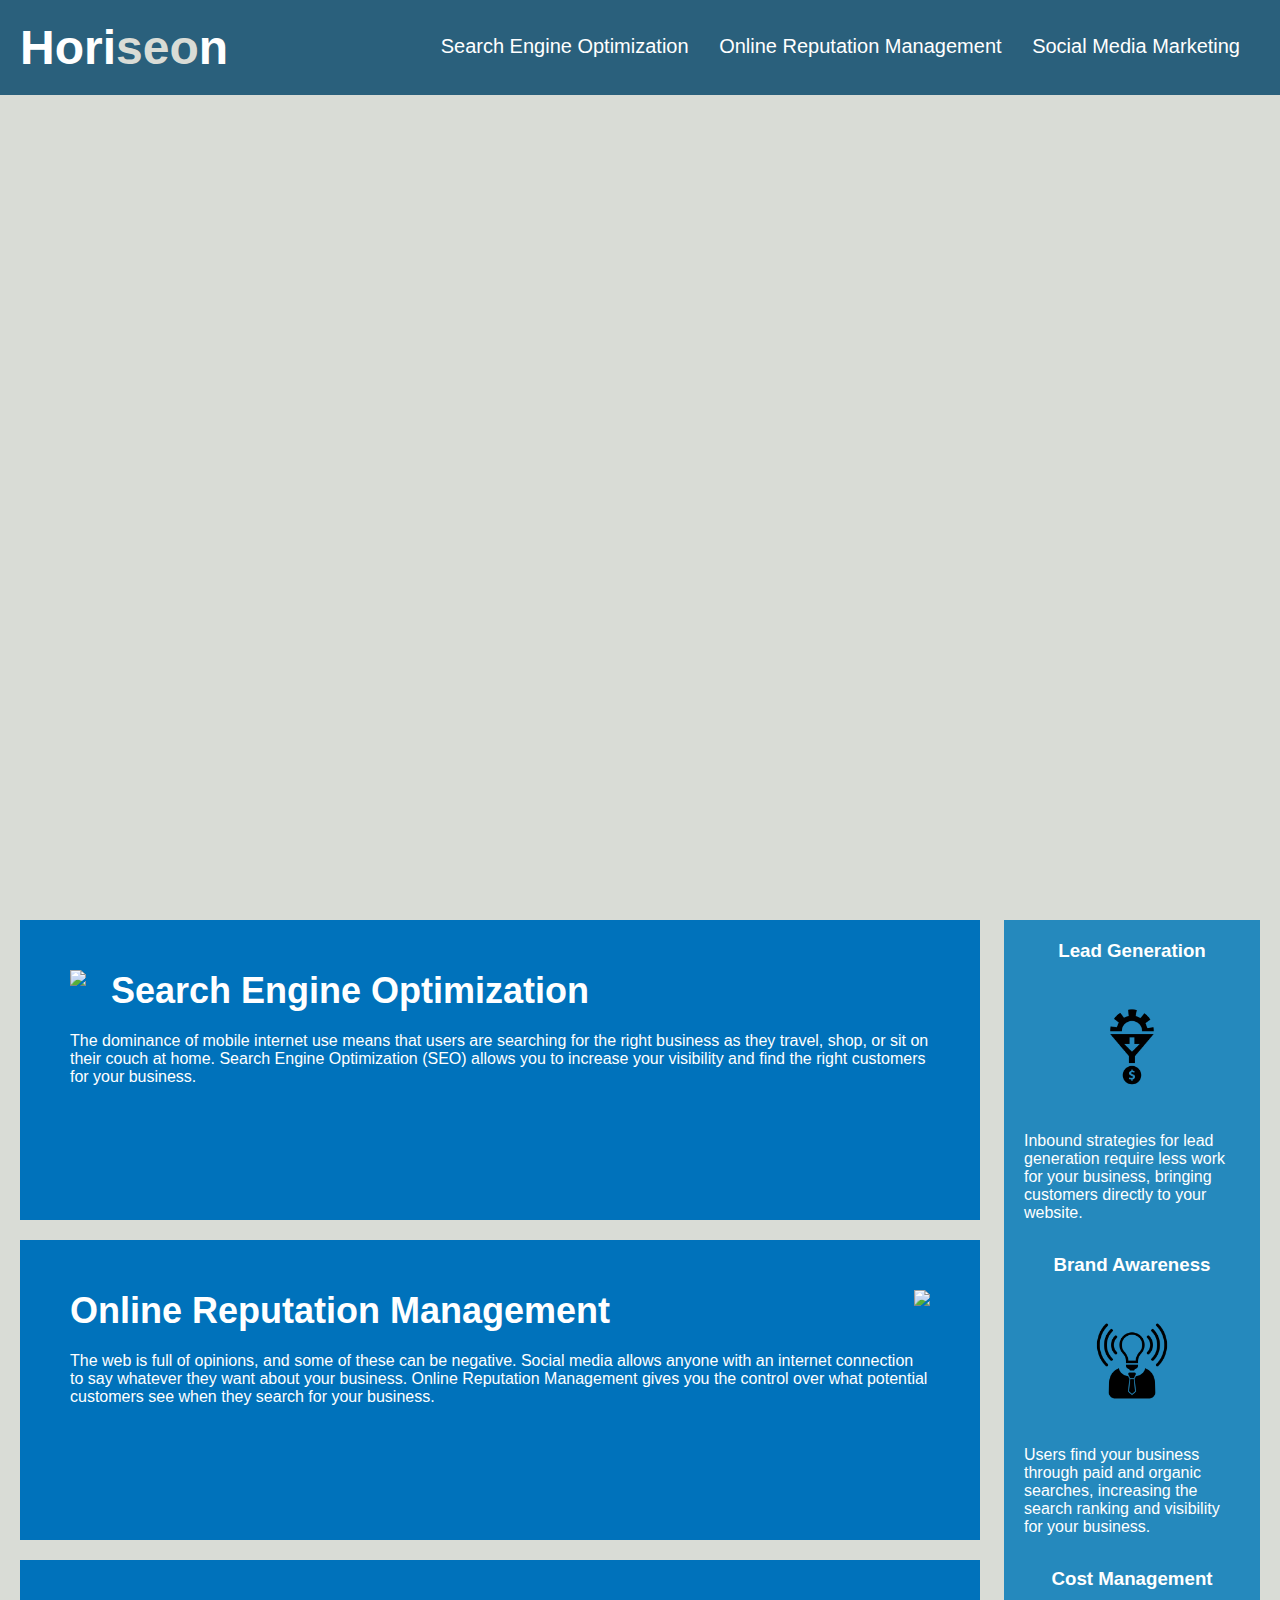
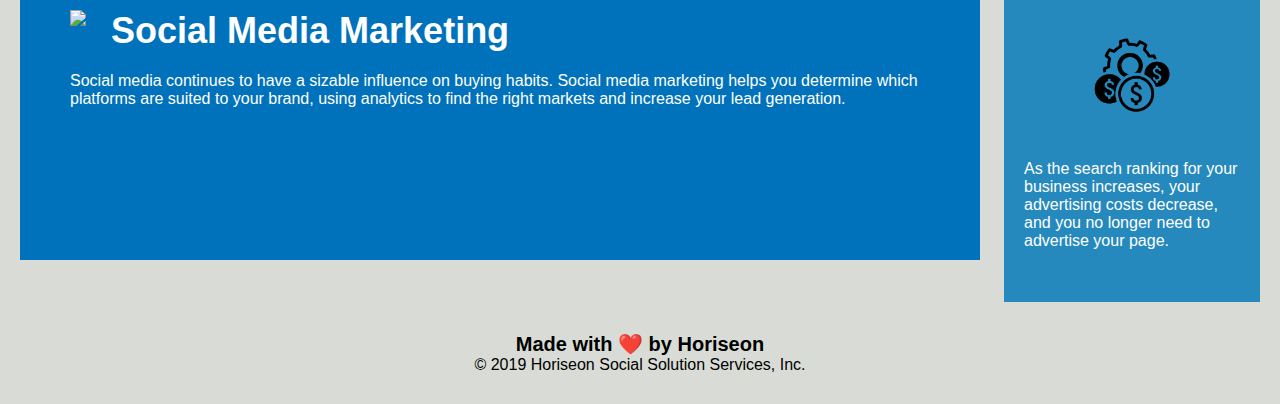
==== urban-octo-telegram/Develop/index.html @ b52e900d "clone horiseon code to my repo" ====
<!DOCTYPE html>
<html lang="en-us">

<head>
    <meta charset="UTF-8" />
    <link rel="stylesheet" href="./assets/css/style.css">
    <title>website</title>
</head>

<body>
    <div class="header">
        <h1>Hori<span class="seo">seo</span>n</h1>
        <div>
            <ul>
                <li>
                    <a href="#search-engine-optimization">Search Engine Optimization</a>
                </li>
                <li>
                    <a href="#online-reputation-management">Online Reputation Management</a>
                </li>
                <li>
                    <a href="#social-media-marketing">Social Media Marketing</a>
                </li>
            </ul>
        </div>
    </div>
    <div class="hero"></div>
    <div class="content">
        <div class="search-engine-optimization">
            <img src="./assets/images/search-engine-optimization.jpg" class="float-left" />
            <h2>Search Engine Optimization</h2>
            <p>
                The dominance of mobile internet use means that users are searching for the right business as they travel, shop, or sit on their couch at home. Search Engine Optimization (SEO) allows you to increase your visibility and find the right customers for your business.
            </p>
        </div>
        <div id="online-reputation-management" class="online-reputation-management">
            <img src="./assets/images/online-reputation-management.jpg" class="float-right" />
            <h2>Online Reputation Management</h2>
            <p>
                The web is full of opinions, and some of these can be negative. Social media allows anyone with an internet connection to say whatever they want about your business. Online Reputation Management gives you the control over what potential customers see when they search for your business.
            </p>
        </div>
        <div id="social-media-marketing" class="social-media-marketing">
            <img src="./assets/images/social-media-marketing.jpg" class="float-left" />
            <h2>Social Media Marketing</h2>
            <p>
                Social media continues to have a sizable influence on buying habits. Social media marketing helps you determine which platforms are suited to your brand, using analytics to find the right markets and increase your lead generation.
            </p>
        </div>
    </div>
    <div class="benefits">
        <div class="benefit-lead">
            <h3>Lead Generation</h3>
            <img src="./assets/images/lead-generation.png" />
            <p>
                Inbound strategies for lead generation require less work for your business, bringing customers directly to your website.
            </p>
        </div>
        <div class="benefit-brand">
            <h3>Brand Awareness</h3>
            <img src="./assets/images/brand-awareness.png" />
            <p>
                Users find your business through paid and organic searches, increasing the search ranking and visibility for your business.
            </p>
        </div>
        <div class="benefit-cost">
            <h3>Cost Management</h3>
            <img src="./assets/images/cost-management.png"></img>
            <p>
                As the search ranking for your business increases, your advertising costs decrease, and you no longer need to advertise your page.
            </p>
        </div>
    </div>
    <div class="footer">
        <h2>Made with ❤️️ by Horiseon</h2>
        <p>
            &copy; 2019 Horiseon Social Solution Services, Inc.
        </p>
    </div>
</body>

</html>
---- urban-octo-telegram/Develop/assets/css/style.css ----
* {
    box-sizing: border-box;
    padding: 0;
    margin: 0;
}

body {
    background-color: #d9dcd6;
}

.header {
    padding: 20px;
    font-family: 'Trebuchet MS', 'Lucida Sans Unicode', 'Lucida Grande', 'Lucida Sans', Arial, sans-serif;
    background-color: #2a607c;
    color: #ffffff;
}

.header h1 {
    display: inline-block;
    font-size: 48px;
}

.header h1 .seo {
    color: #d9dcd6;
}

.header div {
    padding-top: 15px;
    margin-right: 20px;
    float: right;
    font-family: 'Gill Sans', 'Gill Sans MT', Calibri, 'Trebuchet MS', sans-serif;
    font-size: 20px;
}

.header div ul {
    list-style-type: none;
}

.header div ul li {
    display: inline-block;
    margin-left: 25px;
}

a {
    color: #ffffff;
    text-decoration: none;
}

p {
    font-size: 16px;
}

.hero {
    height: 800px;
    width: 100%;
    margin-bottom: 25px;
    background-image: url("../images/digital-marketing-meeting.jpg");
    background-size: cover;
    background-position: center;
}

.float-left {
    float: left;
    margin-right: 25px;
}

.float-right {
    float: right;
    margin-left: 25px;
}

.content {
    width: 75%;
    display: inline-block;
    margin-left: 20px;
}

.benefits {
    margin-right: 20px;
    padding: 20px;
    clear: both;
    float: right;
    width: 20%;
    height: 100%;
    font-family: 'Gill Sans', 'Gill Sans MT', Calibri, 'Trebuchet MS', sans-serif;
    background-color: #2589bd;
}

.benefit-lead {
    margin-bottom: 32px;
    color: #ffffff;
}

.benefit-brand {
    margin-bottom: 32px;
    color: #ffffff;
}

.benefit-cost {
    margin-bottom: 32px;
    color: #ffffff;
}

.benefit-lead h3 {
    margin-bottom: 10px;
    text-align: center;
}

.benefit-brand h3 {
    margin-bottom: 10px;
    text-align: center;
}

.benefit-cost h3 {
    margin-bottom: 10px;
    text-align: center;
}

.benefit-lead img {
    display: block;
    margin: 10px auto;
    max-width: 150px;
}

.benefit-brand img {
    display: block;
    margin: 10px auto;
    max-width: 150px;
}

.benefit-cost img {
    display: block;
    margin: 10px auto;
    max-width: 150px;
}

.search-engine-optimization {
    margin-bottom: 20px;
    padding: 50px;
    height: 300px;
    font-family: 'Gill Sans', 'Gill Sans MT', Calibri, 'Trebuchet MS', sans-serif;
    background-color: #0072bb;
    color: #ffffff;
}

.online-reputation-management {
    margin-bottom: 20px;
    padding: 50px;
    height: 300px;
    font-family: 'Gill Sans', 'Gill Sans MT', Calibri, 'Trebuchet MS', sans-serif;
    background-color: #0072bb;
    color: #ffffff;
}

.social-media-marketing {
    margin-bottom: 20px;
    padding: 50px;
    height: 300px;
    font-family: 'Gill Sans', 'Gill Sans MT', Calibri, 'Trebuchet MS', sans-serif;
    background-color: #0072bb;
    color: #ffffff;
}

.search-engine-optimization img {
    max-height: 200px;
}

.online-reputation-management img {
    max-height: 200px;
}

.social-media-marketing img {
    max-height: 200px;
}

.search-engine-optimization h2 {
    margin-bottom: 20px;
    font-size: 36px;
}

.online-reputation-management h2 {
    margin-bottom: 20px;
    font-size: 36px;
}

.social-media-marketing h2 {
    margin-bottom: 20px;
    font-size: 36px;
}

.footer {
    padding: 30px;
    clear: both;
    font-family: 'Trebuchet MS', 'Lucida Sans Unicode', 'Lucida Grande', 'Lucida Sans', Arial, sans-serif;
    text-align: center;
}

.footer h2 {
    font-size: 20px;
}
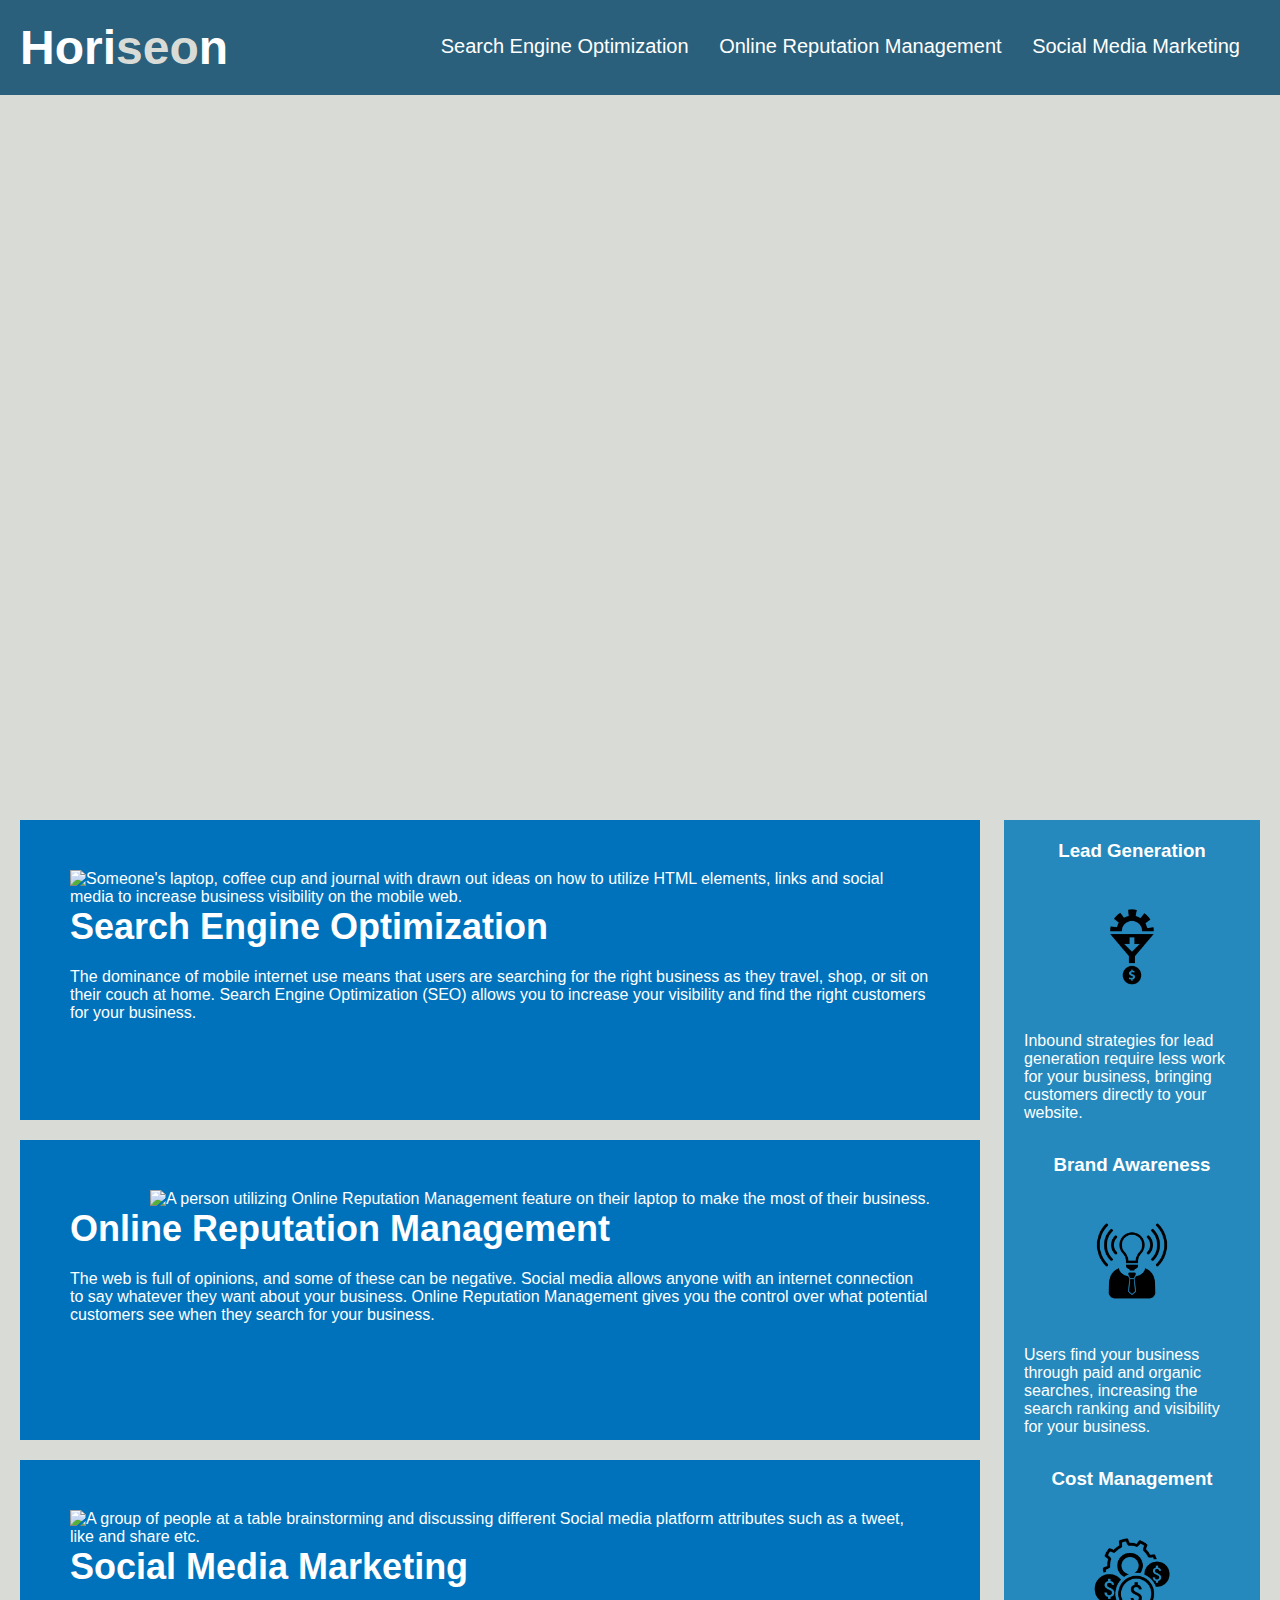
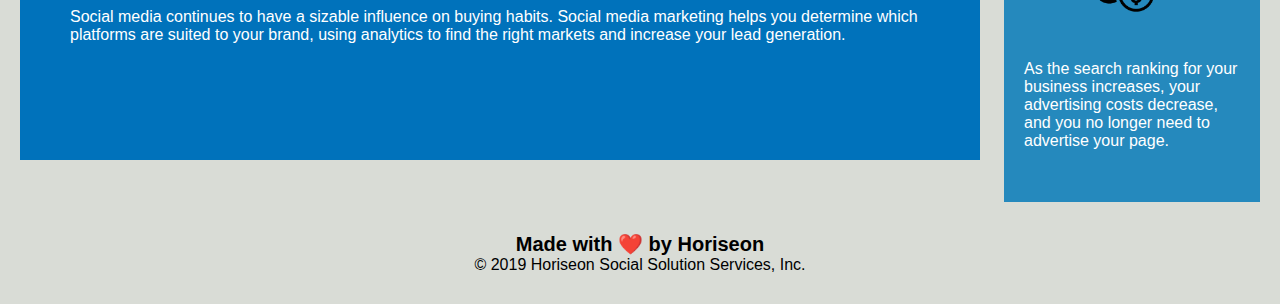
==== commit 214f32ea: "added alt to images and fixed some links" ====
--- a/urban-octo-telegram/Develop/index.html
+++ b/urban-octo-telegram/Develop/index.html
@@ -8,8 +8,11 @@
 </head>
 
 <body>
+<!-- Header start -->
     <div class="header">
+
         <h1>Hori<span class="seo">seo</span>n</h1>
+
         <div>
             <ul>
                 <li>
@@ -24,48 +27,54 @@
             </ul>
         </div>
     </div>
+<!-- Header end -->
+
+<!-- Hero/jumbotron -->
     <div class="hero"></div>
     <div class="content">
-        <div class="search-engine-optimization">
-            <img src="./assets/images/search-engine-optimization.jpg" class="float-left" />
+        <div id="search-engine-optimization" class="search-engine-optimization">
+            <img src="./assets/images/search-engine-optimization.jpg" alt="Someone's laptop, coffee cup and journal with  drawn out ideas on how to utilize HTML elements, links and social media to increase business visibility on the mobile web." class="float-left" />
             <h2>Search Engine Optimization</h2>
             <p>
                 The dominance of mobile internet use means that users are searching for the right business as they travel, shop, or sit on their couch at home. Search Engine Optimization (SEO) allows you to increase your visibility and find the right customers for your business.
             </p>
         </div>
+
         <div id="online-reputation-management" class="online-reputation-management">
-            <img src="./assets/images/online-reputation-management.jpg" class="float-right" />
+            <img src="./assets/images/online-reputation-management.jpg" alt="A person utilizing Online Reputation Management feature on their laptop to make the most of their business." class="float-right" />
             <h2>Online Reputation Management</h2>
             <p>
                 The web is full of opinions, and some of these can be negative. Social media allows anyone with an internet connection to say whatever they want about your business. Online Reputation Management gives you the control over what potential customers see when they search for your business.
             </p>
         </div>
+
         <div id="social-media-marketing" class="social-media-marketing">
-            <img src="./assets/images/social-media-marketing.jpg" class="float-left" />
+            <img src="./assets/images/social-media-marketing.jpg" alt="A group of people at a table brainstorming and discussing different Social media platform attributes such as a tweet, like and share etc." class="float-left" />
             <h2>Social Media Marketing</h2>
             <p>
                 Social media continues to have a sizable influence on buying habits. Social media marketing helps you determine which platforms are suited to your brand, using analytics to find the right markets and increase your lead generation.
             </p>
         </div>
     </div>
+
     <div class="benefits">
         <div class="benefit-lead">
             <h3>Lead Generation</h3>
-            <img src="./assets/images/lead-generation.png" />
+            <img src="./assets/images/lead-generation.png" alt="/" />
             <p>
                 Inbound strategies for lead generation require less work for your business, bringing customers directly to your website.
             </p>
         </div>
         <div class="benefit-brand">
             <h3>Brand Awareness</h3>
-            <img src="./assets/images/brand-awareness.png" />
+            <img src="./assets/images/brand-awareness.png" alt="/" />
             <p>
                 Users find your business through paid and organic searches, increasing the search ranking and visibility for your business.
             </p>
         </div>
         <div class="benefit-cost">
             <h3>Cost Management</h3>
-            <img src="./assets/images/cost-management.png"></img>
+            <img src="./assets/images/cost-management.png" alt="/" />
             <p>
                 As the search ranking for your business increases, your advertising costs decrease, and you no longer need to advertise your page.
             </p>
--- a/urban-octo-telegram/Develop/assets/css/style.css
+++ b/urban-octo-telegram/Develop/assets/css/style.css
@@ -51,7 +51,7 @@
 }
 
 .hero {
-    height: 800px;
+    height: 700px;
     width: 100%;
     margin-bottom: 25px;
     background-image: url("../images/digital-marketing-meeting.jpg");
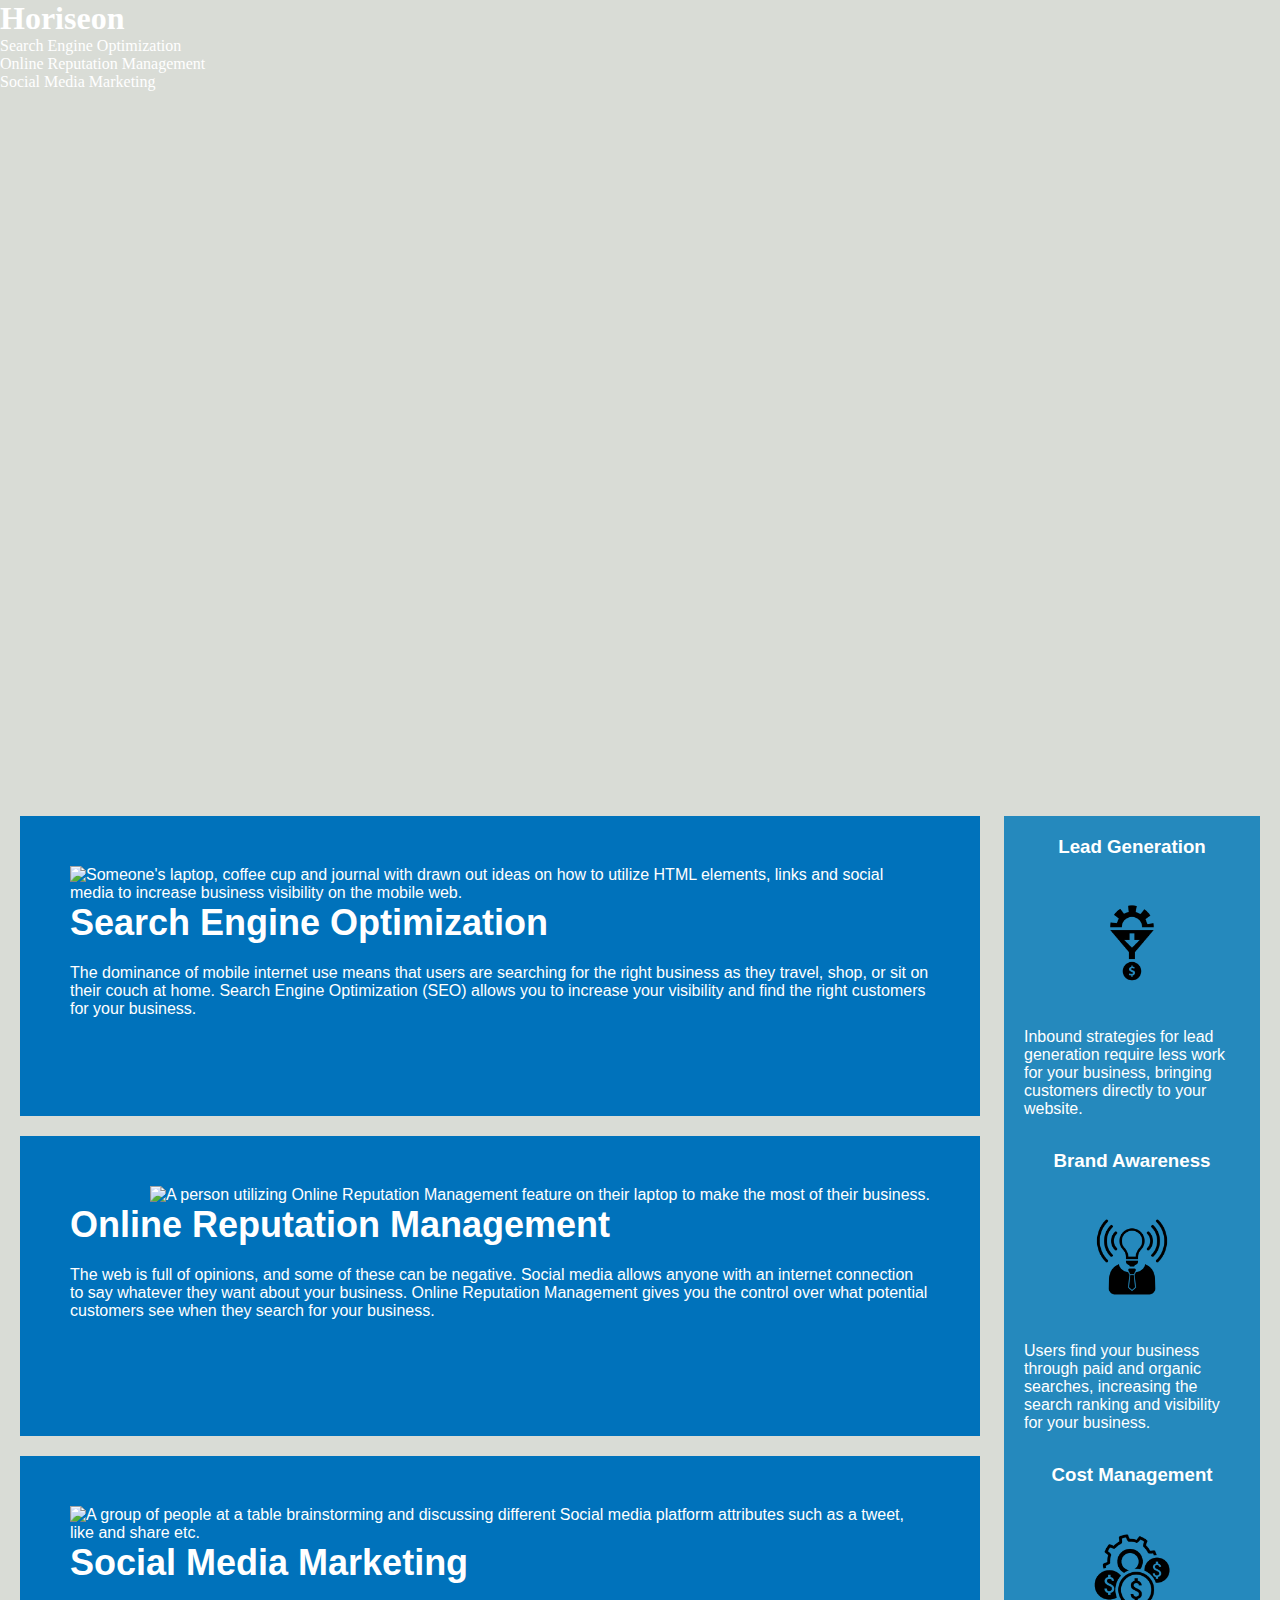
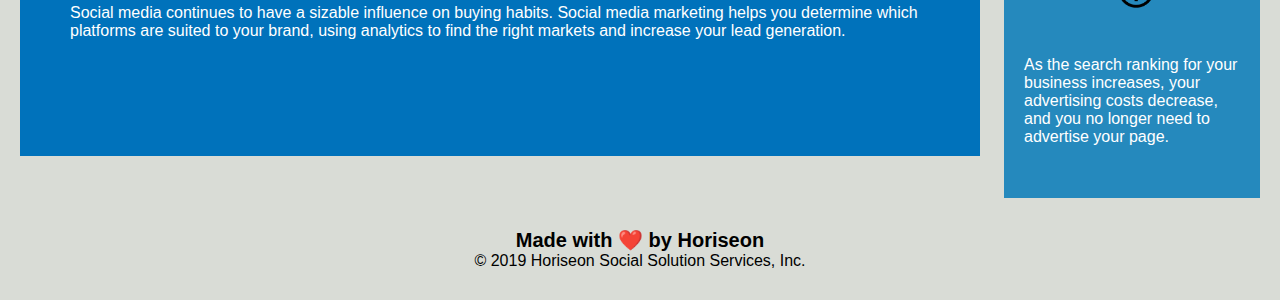
==== commit 724fcd3d: "cleaning up index.html so it's not div soup" ====
--- a/urban-octo-telegram/Develop/index.html
+++ b/urban-octo-telegram/Develop/index.html
@@ -1,19 +1,19 @@
 <!DOCTYPE html>
 <html lang="en-us">
-
 <head>
     <meta charset="UTF-8" />
     <link rel="stylesheet" href="./assets/css/style.css">
-    <title>website</title>
+    <title>Horiseon Marketing Company</title>
 </head>
 
 <body>
 <!-- Header start -->
-    <div class="header">
-
-        <h1>Hori<span class="seo">seo</span>n</h1>
-
-        <div>
+    <header>
+        <h1>
+            <a href="./index.html">Hori<span class="seo">seo</span>n</a>
+        </h1>
+<!-- Nav Start -->
+        <nav>
             <ul>
                 <li>
                     <a href="#search-engine-optimization">Search Engine Optimization</a>
@@ -25,8 +25,8 @@
                     <a href="#social-media-marketing">Social Media Marketing</a>
                 </li>
             </ul>
-        </div>
-    </div>
+        </nav>
+    </header>
 <!-- Header end -->
 
 <!-- Hero/jumbotron -->
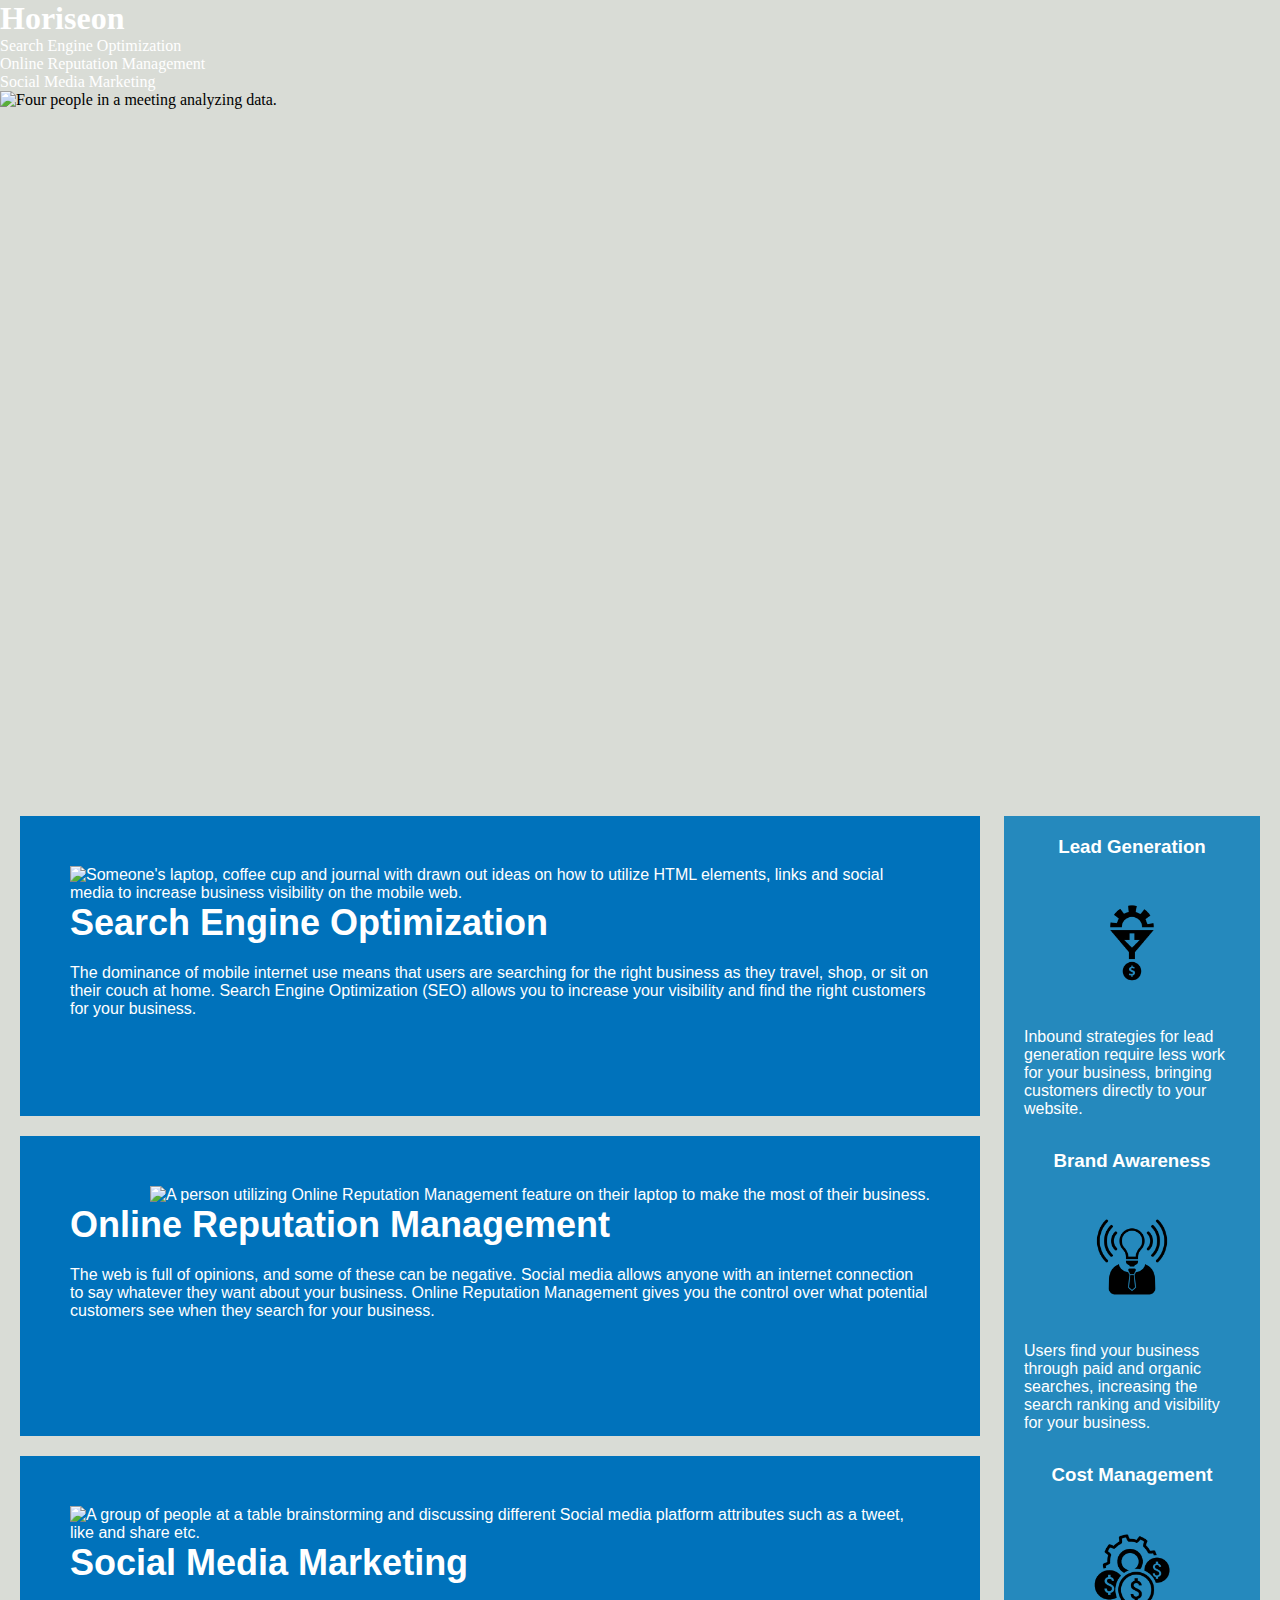
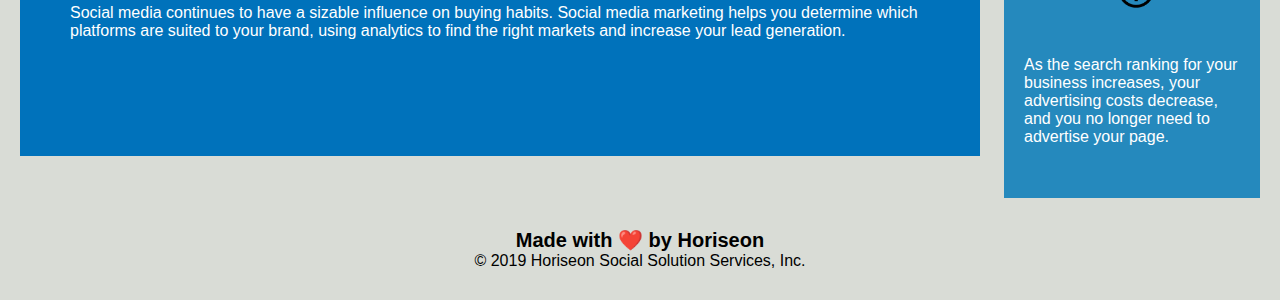
==== commit 22fdf8cb: "finished touching up index.html with section and article tags also added comments to file" ====
--- a/urban-octo-telegram/Develop/index.html
+++ b/urban-octo-telegram/Develop/index.html
@@ -3,7 +3,7 @@
 <head>
     <meta charset="UTF-8" />
     <link rel="stylesheet" href="./assets/css/style.css">
-    <title>Horiseon Marketing Company</title>
+    <title>Horiseon Marketing Co</title>
 </head>
 
 <body>
@@ -27,65 +27,84 @@
             </ul>
         </nav>
     </header>
-<!-- Header end -->
+<!-- Header / Nav end -->
 
-<!-- Hero/jumbotron -->
-    <div class="hero"></div>
-    <div class="content">
-        <div id="search-engine-optimization" class="search-engine-optimization">
-            <img src="./assets/images/search-engine-optimization.jpg" alt="Someone's laptop, coffee cup and journal with  drawn out ideas on how to utilize HTML elements, links and social media to increase business visibility on the mobile web." class="float-left" />
+<!-- Hero/jumbotron Start -->
+
+    <section class="hero">
+        <img src="./assets/images/digital-marketing-meeting.jpg" alt="Four people in a meeting analyzing data.">
+    </section>
+
+<!-- Section One Start -->
+    <!-- Articles 1-3 -->
+
+    <section class="content">
+        <article id="search-engine-optimization" class="search-engine-optimization">
+            <img class="float-left" src="./assets/images/search-engine-optimization.jpg" alt="Someone's laptop, coffee cup and journal with drawn out ideas on how to utilize HTML elements, links and social media to increase business visibility on the mobile web." />
             <h2>Search Engine Optimization</h2>
             <p>
                 The dominance of mobile internet use means that users are searching for the right business as they travel, shop, or sit on their couch at home. Search Engine Optimization (SEO) allows you to increase your visibility and find the right customers for your business.
             </p>
-        </div>
+        </article>
 
-        <div id="online-reputation-management" class="online-reputation-management">
-            <img src="./assets/images/online-reputation-management.jpg" alt="A person utilizing Online Reputation Management feature on their laptop to make the most of their business." class="float-right" />
+    <!-- Article 2 -->    
+
+        <article id="online-reputation-management" class="online-reputation-management">
+            <img class="float-right" src="./assets/images/online-reputation-management.jpg" alt="A person utilizing Online Reputation Management feature on their laptop to make the most of their business." />
             <h2>Online Reputation Management</h2>
             <p>
                 The web is full of opinions, and some of these can be negative. Social media allows anyone with an internet connection to say whatever they want about your business. Online Reputation Management gives you the control over what potential customers see when they search for your business.
             </p>
-        </div>
+        </article>
 
-        <div id="social-media-marketing" class="social-media-marketing">
-            <img src="./assets/images/social-media-marketing.jpg" alt="A group of people at a table brainstorming and discussing different Social media platform attributes such as a tweet, like and share etc." class="float-left" />
+    <!-- Article 3 -->
+
+        <article id="social-media-marketing" class="social-media-marketing">
+            <img class="float-left" src="./assets/images/social-media-marketing.jpg" alt="A group of people at a table brainstorming and discussing different Social media platform attributes such as a tweet, like and share etc." />
             <h2>Social Media Marketing</h2>
             <p>
                 Social media continues to have a sizable influence on buying habits. Social media marketing helps you determine which platforms are suited to your brand, using analytics to find the right markets and increase your lead generation.
             </p>
-        </div>
-    </div>
+        </article>
+    </section>
+<!-- End of Section One -->
 
-    <div class="benefits">
-        <div class="benefit-lead">
+<!-- Side Section Start -->
+
+    <section class="benefits">
+        <article class="benefit-lead">
             <h3>Lead Generation</h3>
-            <img src="./assets/images/lead-generation.png" alt="/" />
+            <img src="./assets/images/lead-generation.png" alt="" />
             <p>
                 Inbound strategies for lead generation require less work for your business, bringing customers directly to your website.
             </p>
-        </div>
-        <div class="benefit-brand">
+        </article>
+
+        <article class="benefit-brand">
             <h3>Brand Awareness</h3>
-            <img src="./assets/images/brand-awareness.png" alt="/" />
+            <img src="./assets/images/brand-awareness.png" alt="" />
             <p>
                 Users find your business through paid and organic searches, increasing the search ranking and visibility for your business.
             </p>
-        </div>
-        <div class="benefit-cost">
+        </article>
+
+        <article class="benefit-cost">
             <h3>Cost Management</h3>
-            <img src="./assets/images/cost-management.png" alt="/" />
+            <img src="./assets/images/cost-management.png" alt="" />
             <p>
                 As the search ranking for your business increases, your advertising costs decrease, and you no longer need to advertise your page.
             </p>
-        </div>
-    </div>
-    <div class="footer">
+        </article>
+    </section>
+<!-- End of Side Section -->
+
+<!-- Footer Start -->
+    <footer class="footer">
         <h2>Made with ❤️️ by Horiseon</h2>
         <p>
             &copy; 2019 Horiseon Social Solution Services, Inc.
         </p>
-    </div>
+    </footer>
 </body>
 
 </html>
